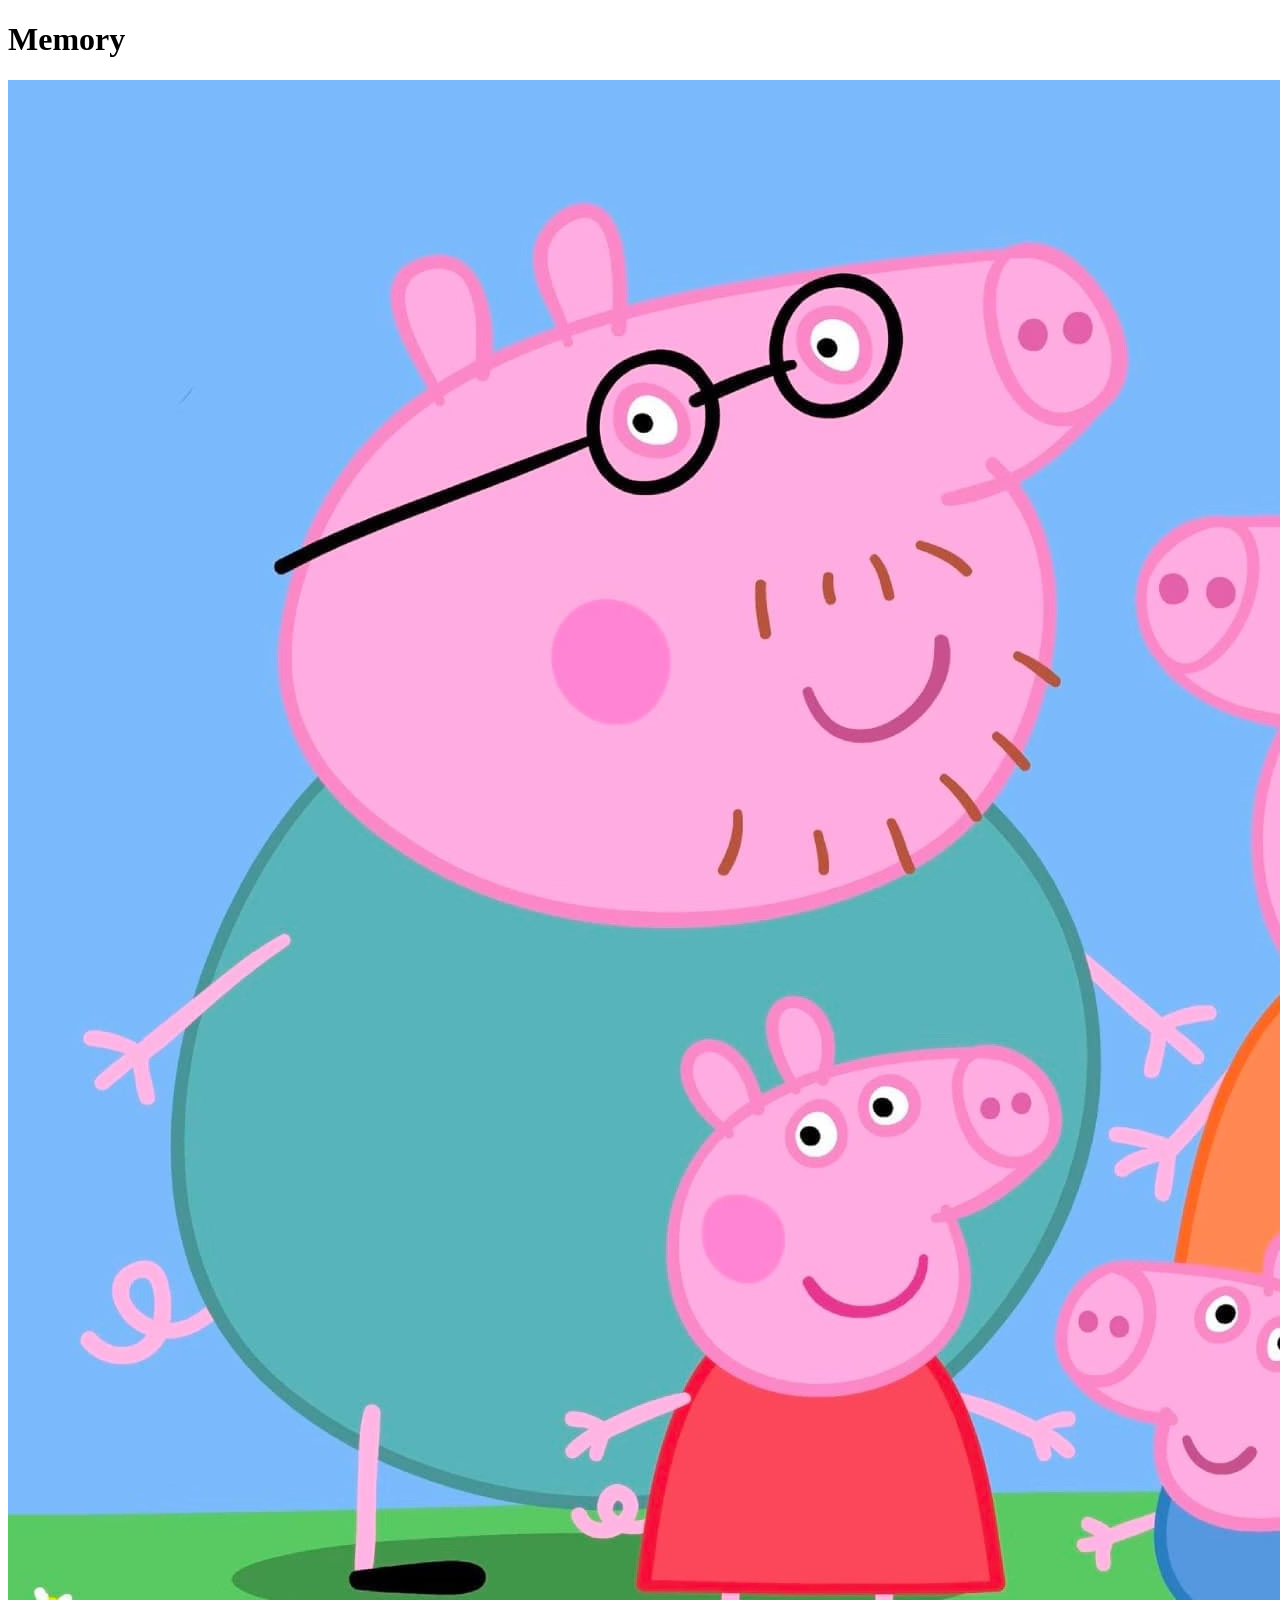
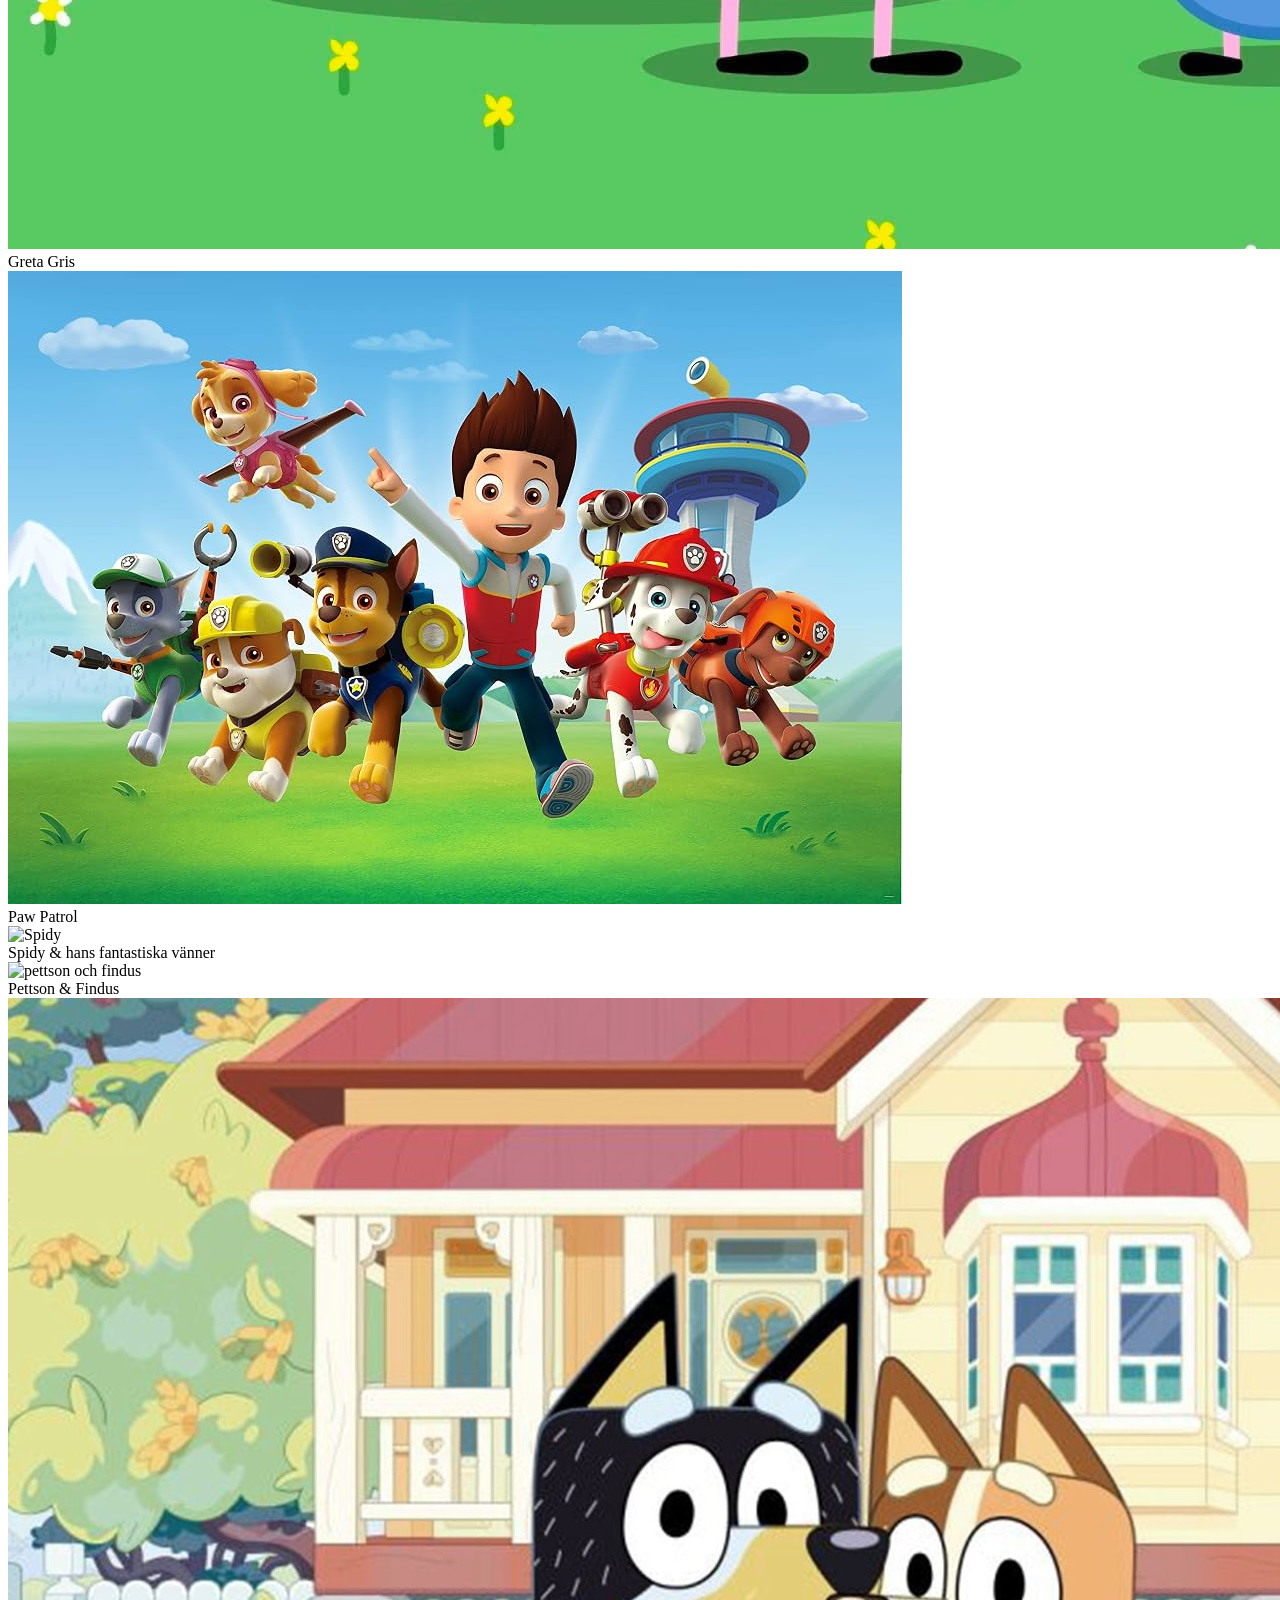
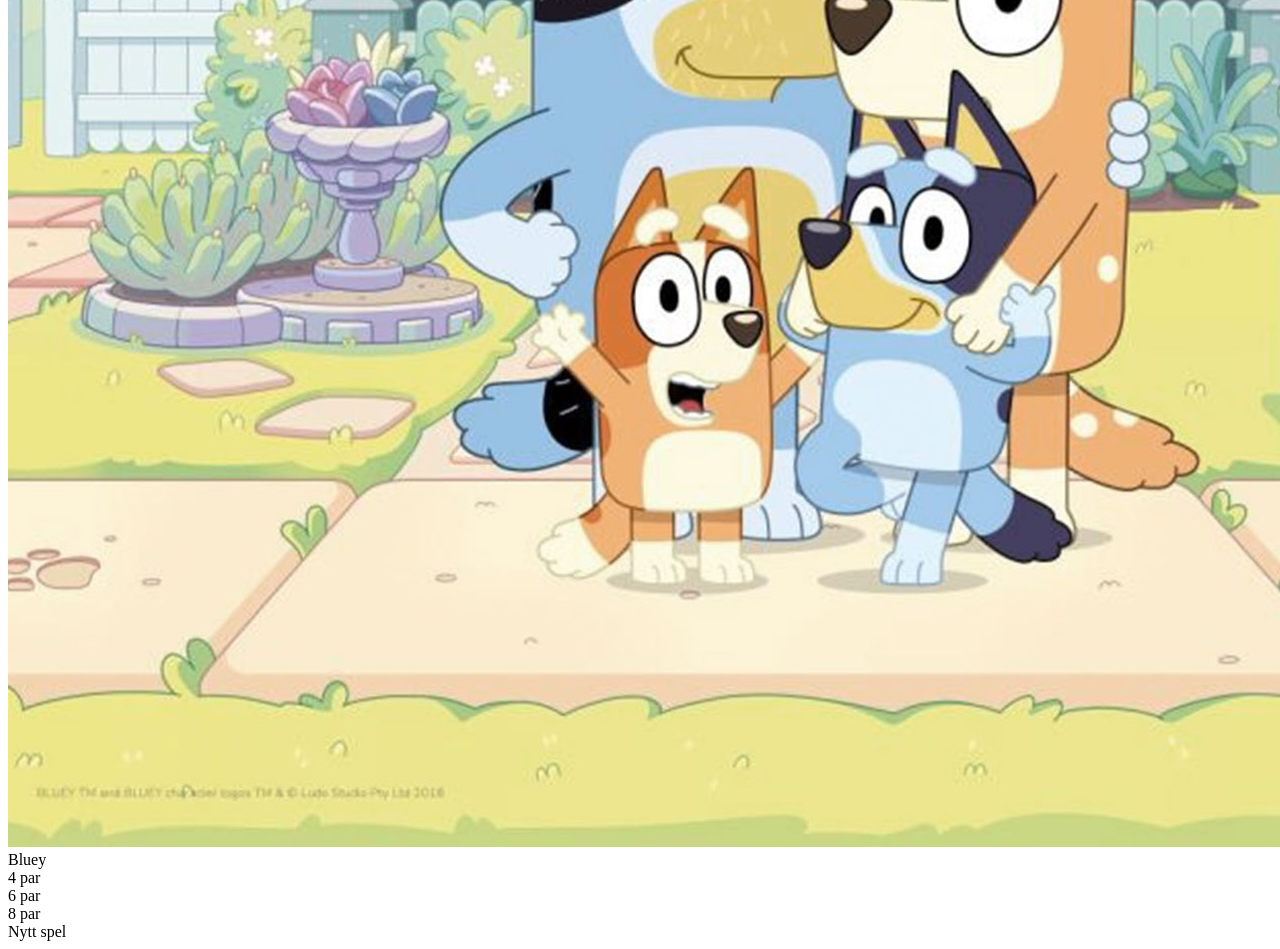
==== index.html @ 80e8bf1b "rätt filer" ====
<!DOCTYPE html>
<html lang="sv">

<head>
    <meta charset="UTF-8">
    <meta name="viewport" content="width=device-width, initial-scale=1.0">
    <title>Memory</title>

    <link rel="stylesheet" href="CSS/memory.css">
</head>

<body>
    <main>
        <div id="headerFront"></div>
        <h1>Memory</h1>
        <div id="buttonToMemory">

            <div class="cardSize" id="pig">
                <div class="picSize">
                    <img class="cardPicture" src="Bilder/greta/family.jpeg" alt="Greta Gris">
                </div>
                <div class="textToMemoryButtons">Greta Gris</div>
            </div>

            <div class="cardSize">
                <div class="picSize" id="paw">
                    <img class="cardPicture" src="Bilder/paw/pawpatrol.jpg" alt="paw">
                </div>
                <div class="textToMemoryButtons">Paw Patrol</div>
            </div>

            <div class="cardSize">
                <div class="picSize" id="spidy">
                    <img class="cardPicture" src="Bilder/spidy/spidy3.jpg" alt="Spidy">
                </div>
                <div class="textToMemoryButtons">Spidy & hans fantastiska vänner</div>
            </div>

            <div class="cardSize">
                <div class="picSize" id="pettson">
                    <img class="cardPicture" src="Bilder/pettson/pettson4.jpg" alt="pettson och findus">
                </div>
                <div class="textToMemoryButtons">Pettson & Findus</div>
            </div>

            <div class="cardSize">
                <div class="picSize" id="bluey">
                    <img class="cardPicture" src="Bilder/bluey/family.jpg" alt="Bluey">
                </div>
                <div class="textToMemoryButtons">Bluey</div>
            </div>
        </div>

        <div id="numbers">
            <div class="button" id="pairFour"> 4 par</div>
            <div class="button" id="pairSix"> 6 par</div>
            <div class="button" id="pairEight"> 8 par</div>
        </div>

        <div id="memoryWrapper">
            <div id="newGame" class="button">Nytt spel</div>
            <div id="memoryContainer"></div>
        </div>

        <script src="Javascript/memory.js" defer></script>
    </main>
</body>

<footer>

</footer>

</html>
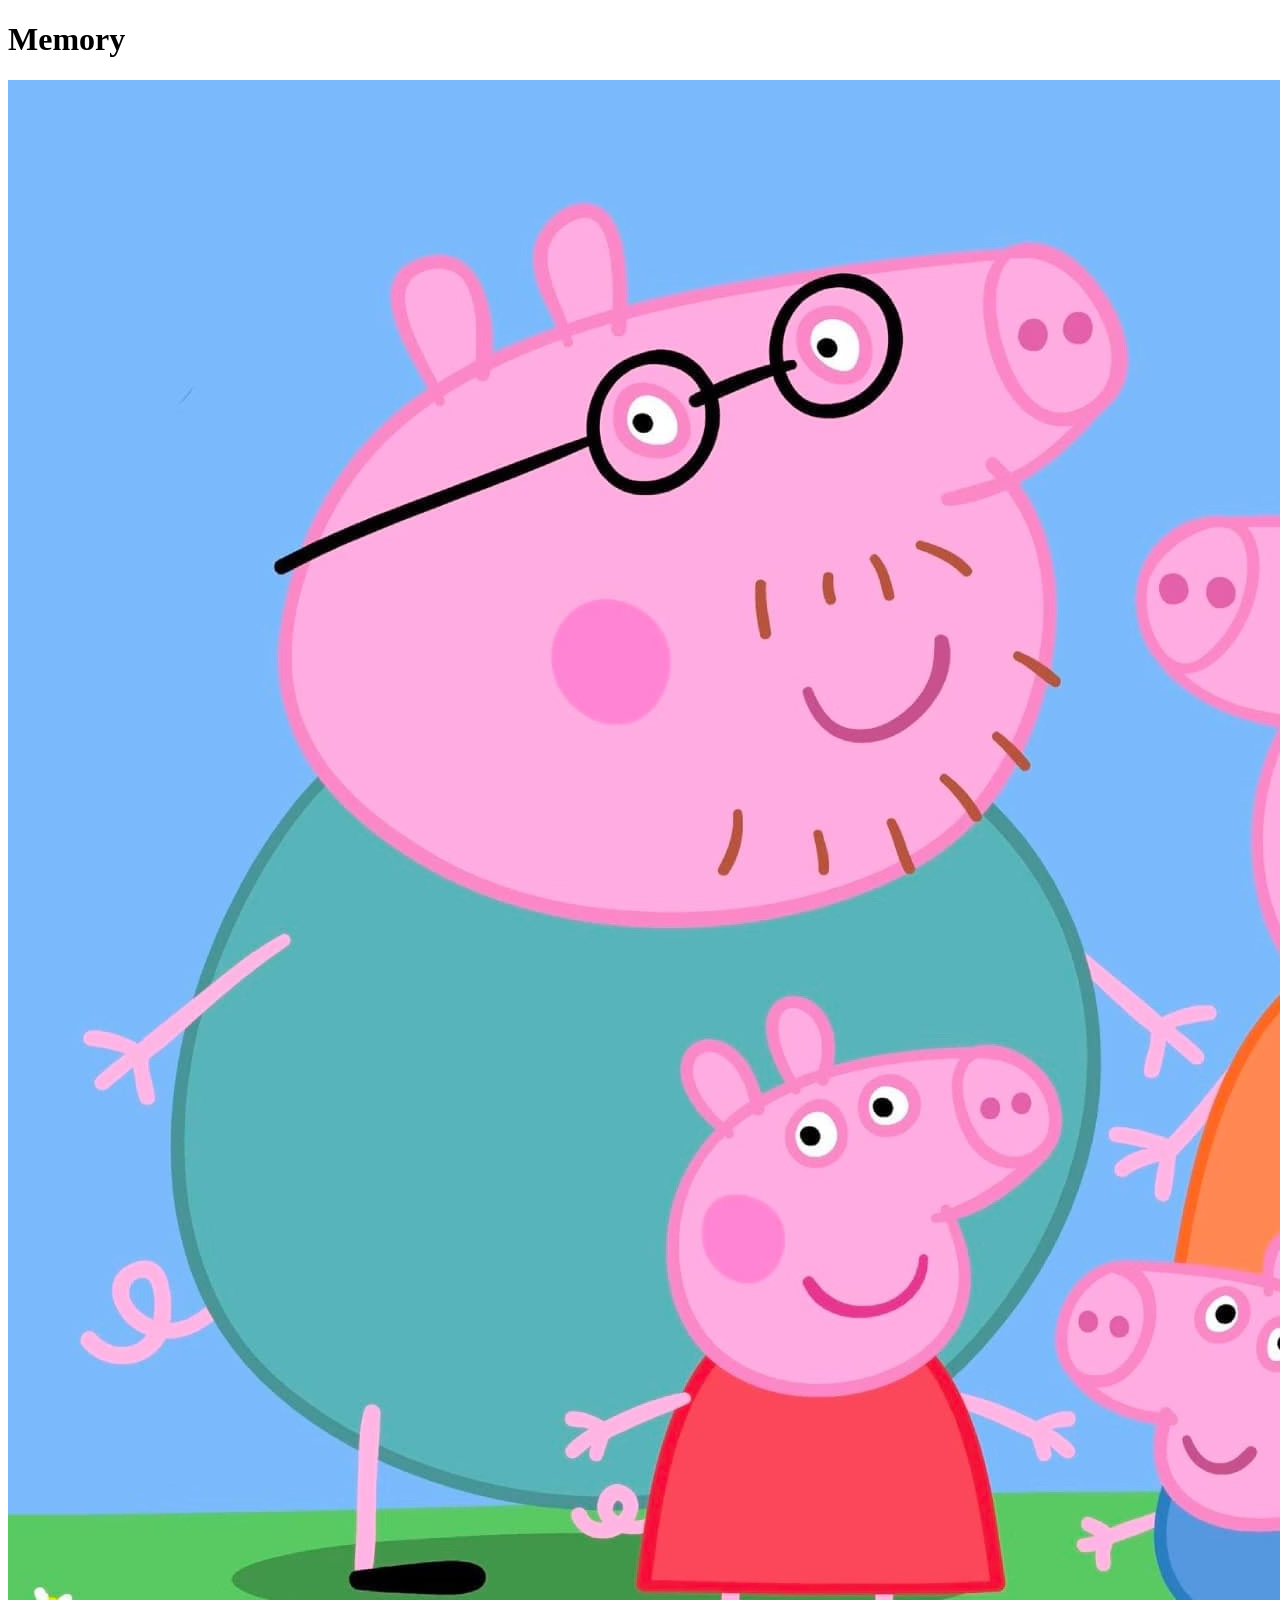
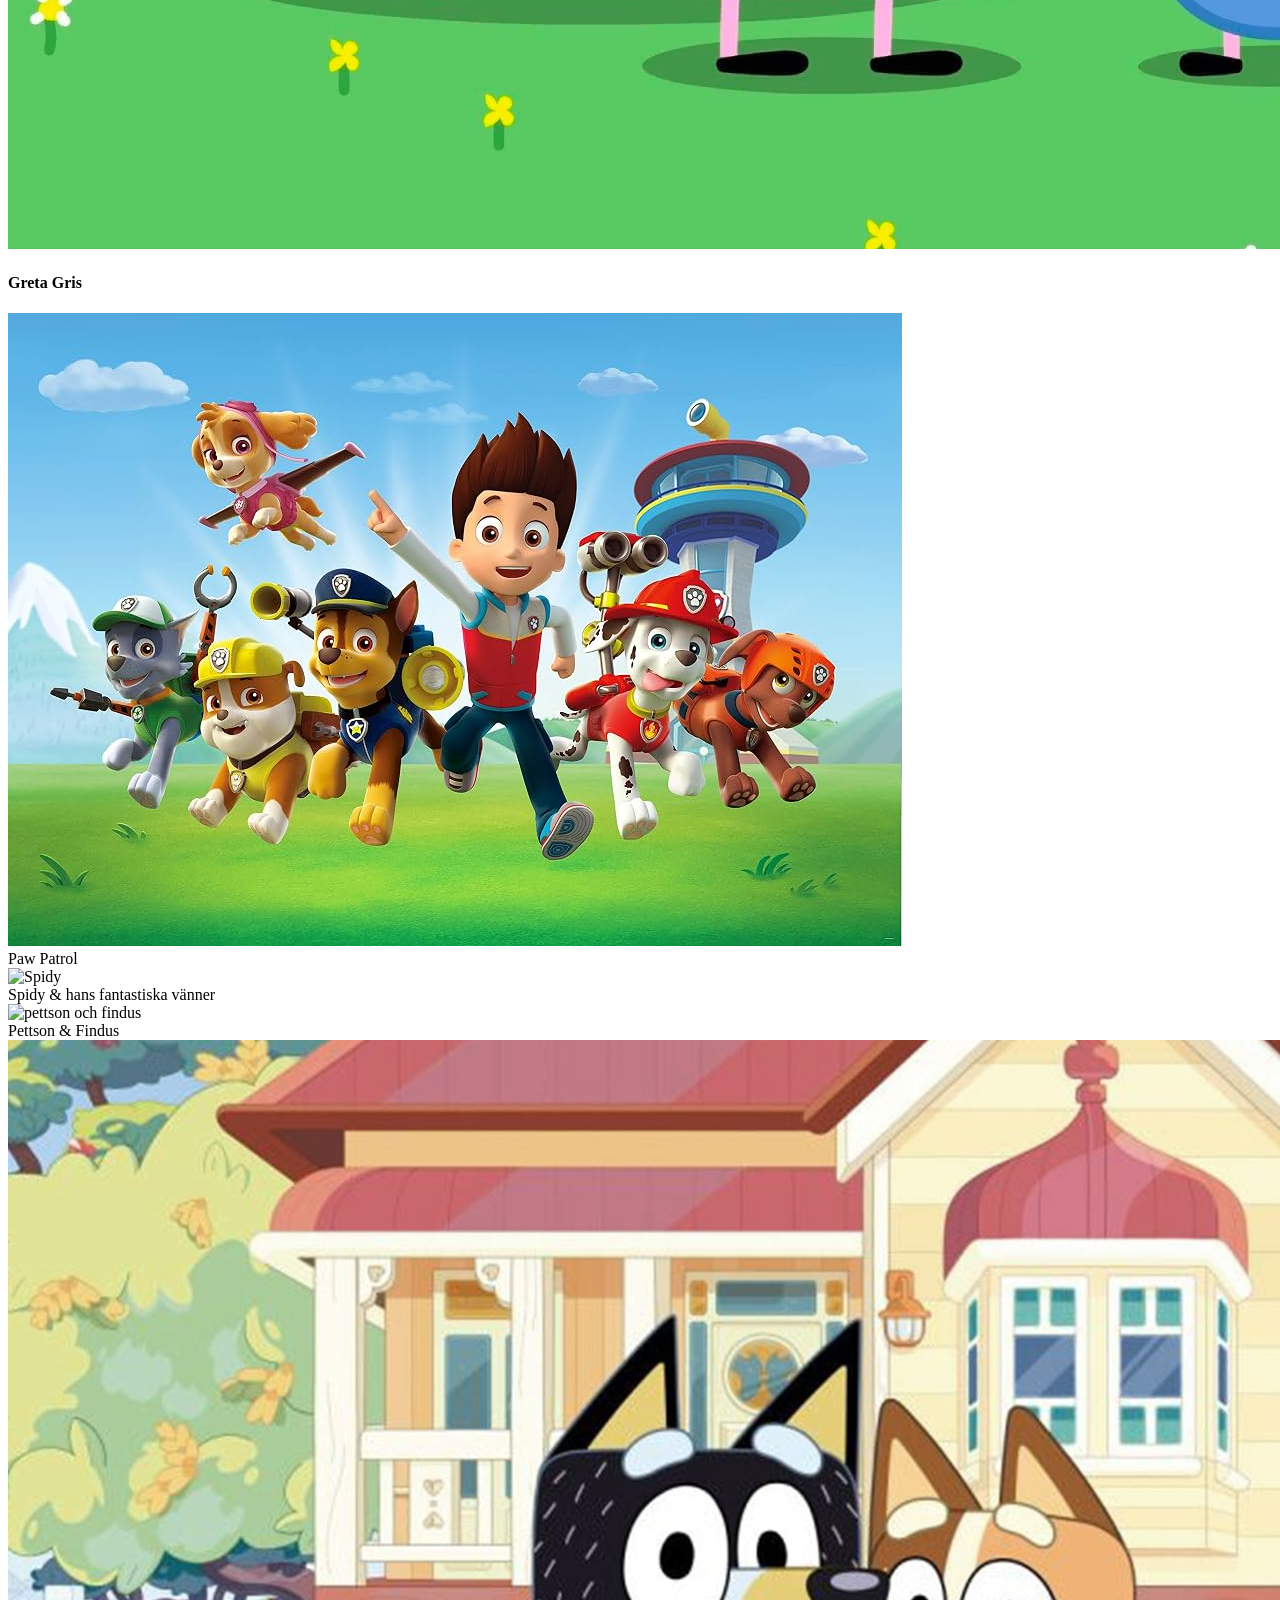
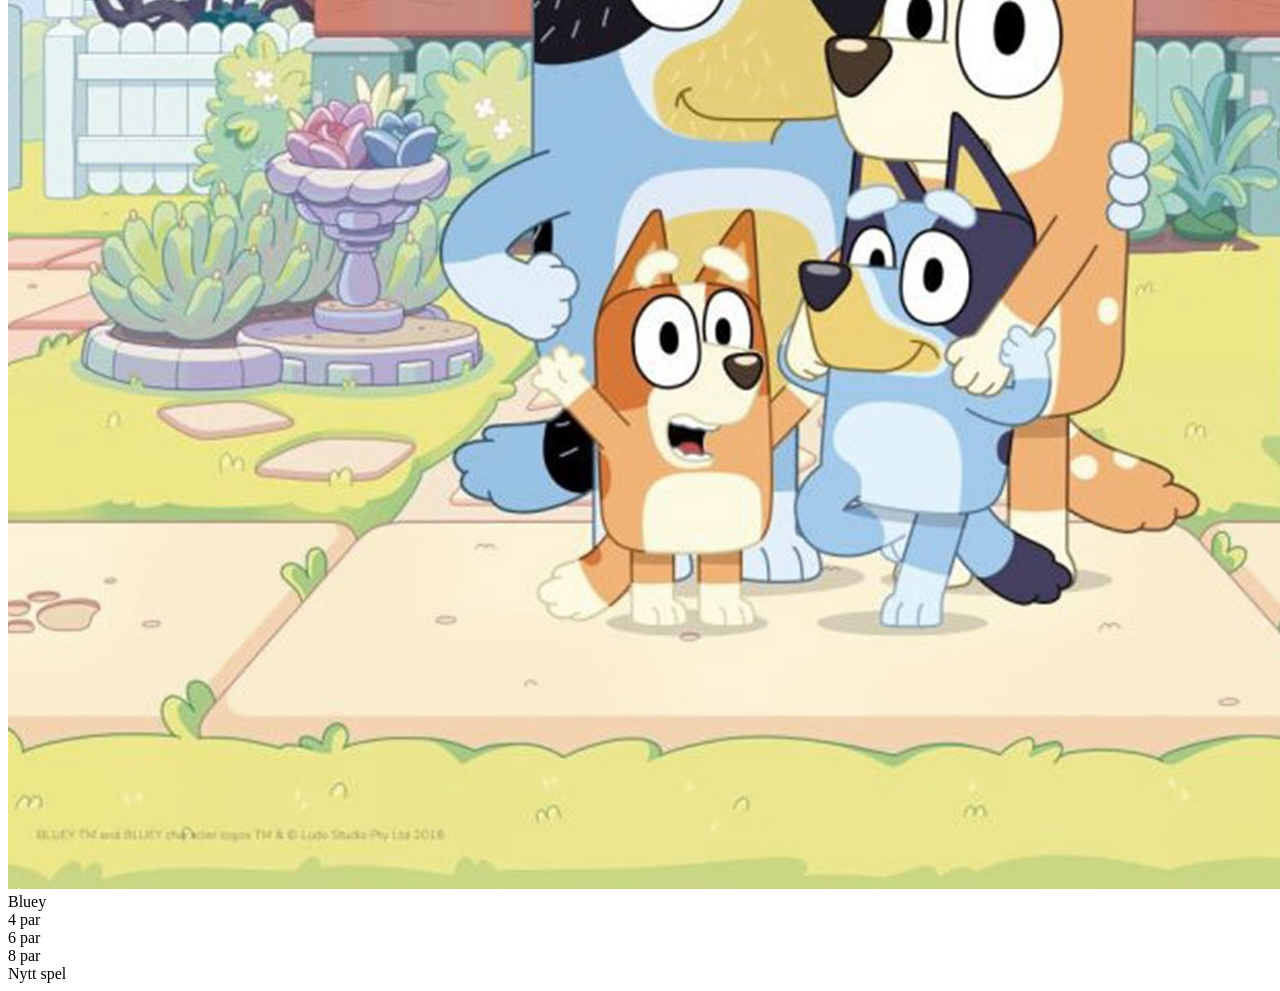
==== commit 16e489e7: "." ====
--- a/index.html
+++ b/index.html
@@ -13,38 +13,39 @@
     <main>
         <div id="headerFront"></div>
         <h1>Memory</h1>
-        <div id="buttonToMemory">
-
+        <div id="memoryTema">
             <div class="cardSize" id="pig">
-                <div class="picSize">
+                <div>
                     <img class="cardPicture" src="Bilder/greta/family.jpeg" alt="Greta Gris">
                 </div>
-                <div class="textToMemoryButtons">Greta Gris</div>
+                <div class="textToMemoryButtons">
+                    <h4>Greta Gris</h4>
+                </div>
             </div>
 
             <div class="cardSize">
-                <div class="picSize" id="paw">
+                <div id="paw">
                     <img class="cardPicture" src="Bilder/paw/pawpatrol.jpg" alt="paw">
                 </div>
                 <div class="textToMemoryButtons">Paw Patrol</div>
             </div>
 
             <div class="cardSize">
-                <div class="picSize" id="spidy">
+                <div id="spidy">
                     <img class="cardPicture" src="Bilder/spidy/spidy3.jpg" alt="Spidy">
                 </div>
                 <div class="textToMemoryButtons">Spidy & hans fantastiska vänner</div>
             </div>
 
             <div class="cardSize">
-                <div class="picSize" id="pettson">
+                <div id="pettson">
                     <img class="cardPicture" src="Bilder/pettson/pettson4.jpg" alt="pettson och findus">
                 </div>
                 <div class="textToMemoryButtons">Pettson & Findus</div>
             </div>
 
             <div class="cardSize">
-                <div class="picSize" id="bluey">
+                <div id="bluey">
                     <img class="cardPicture" src="Bilder/bluey/family.jpg" alt="Bluey">
                 </div>
                 <div class="textToMemoryButtons">Bluey</div>
